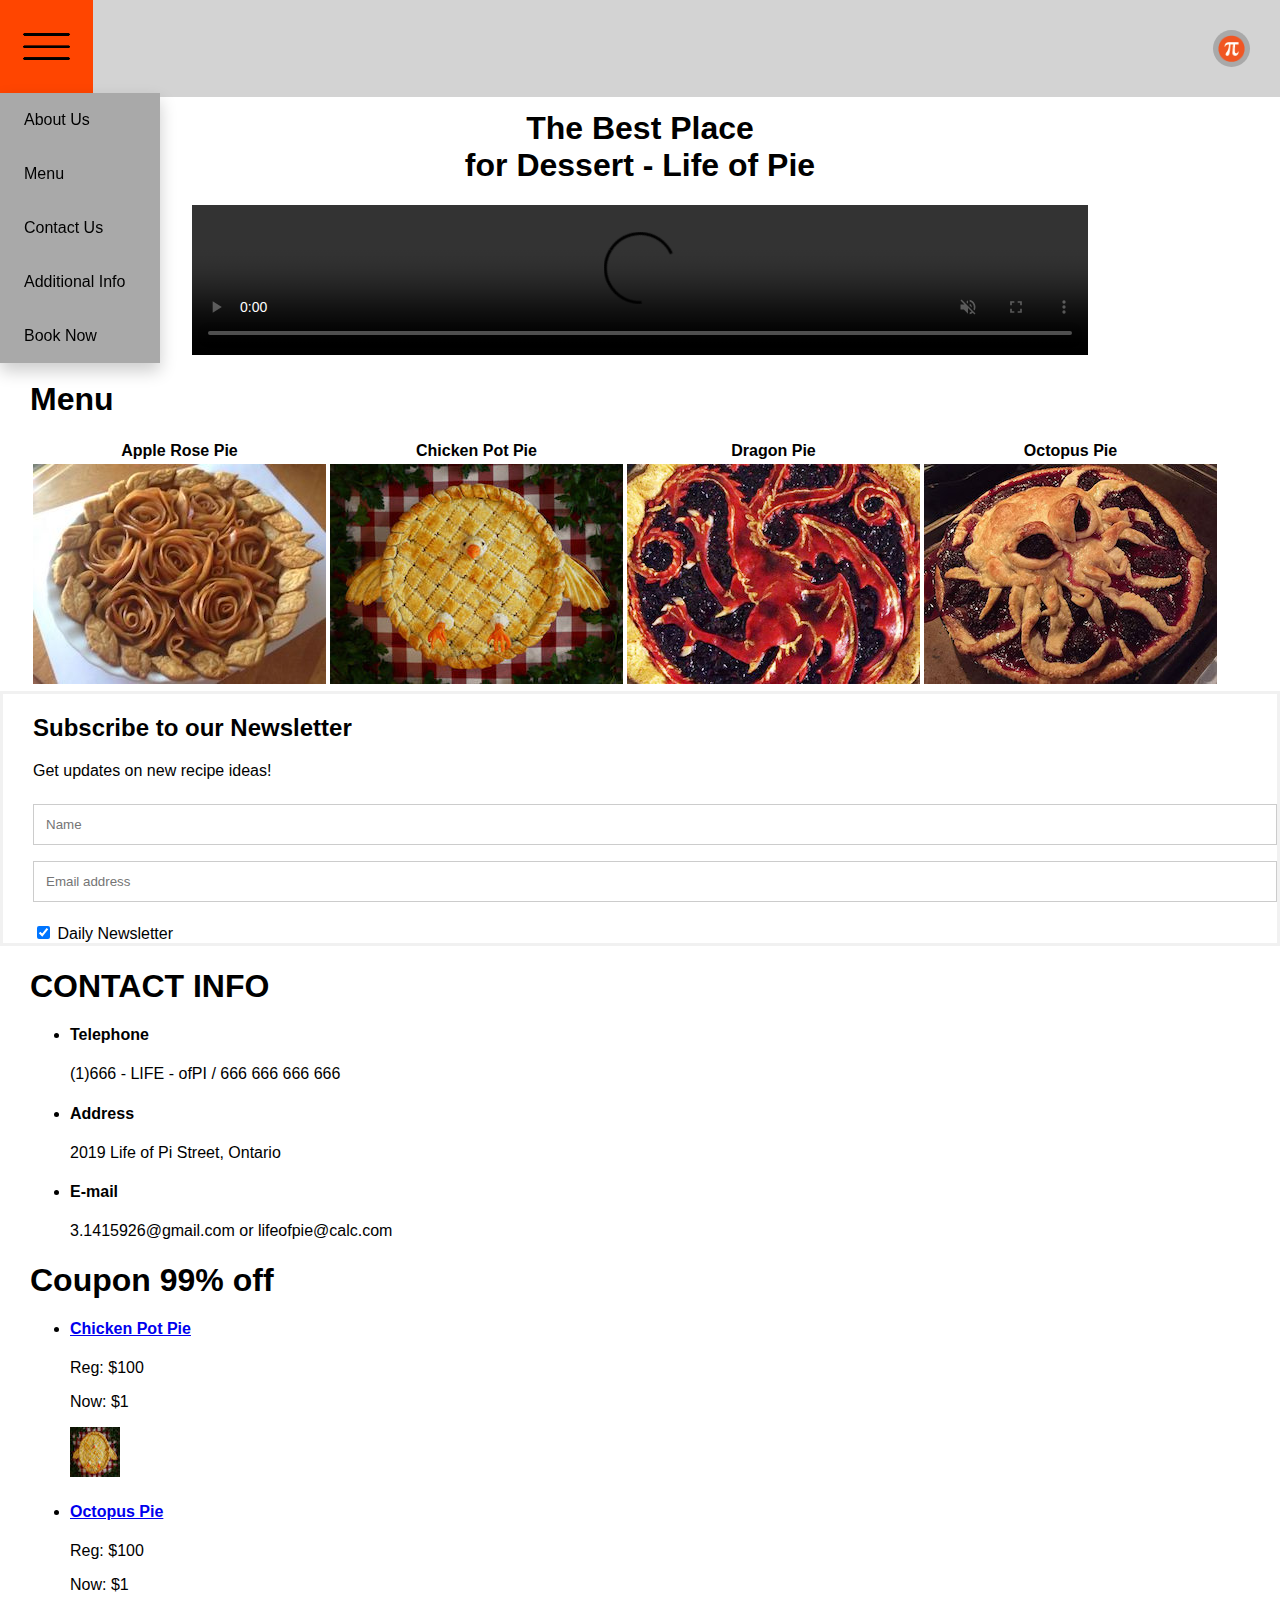
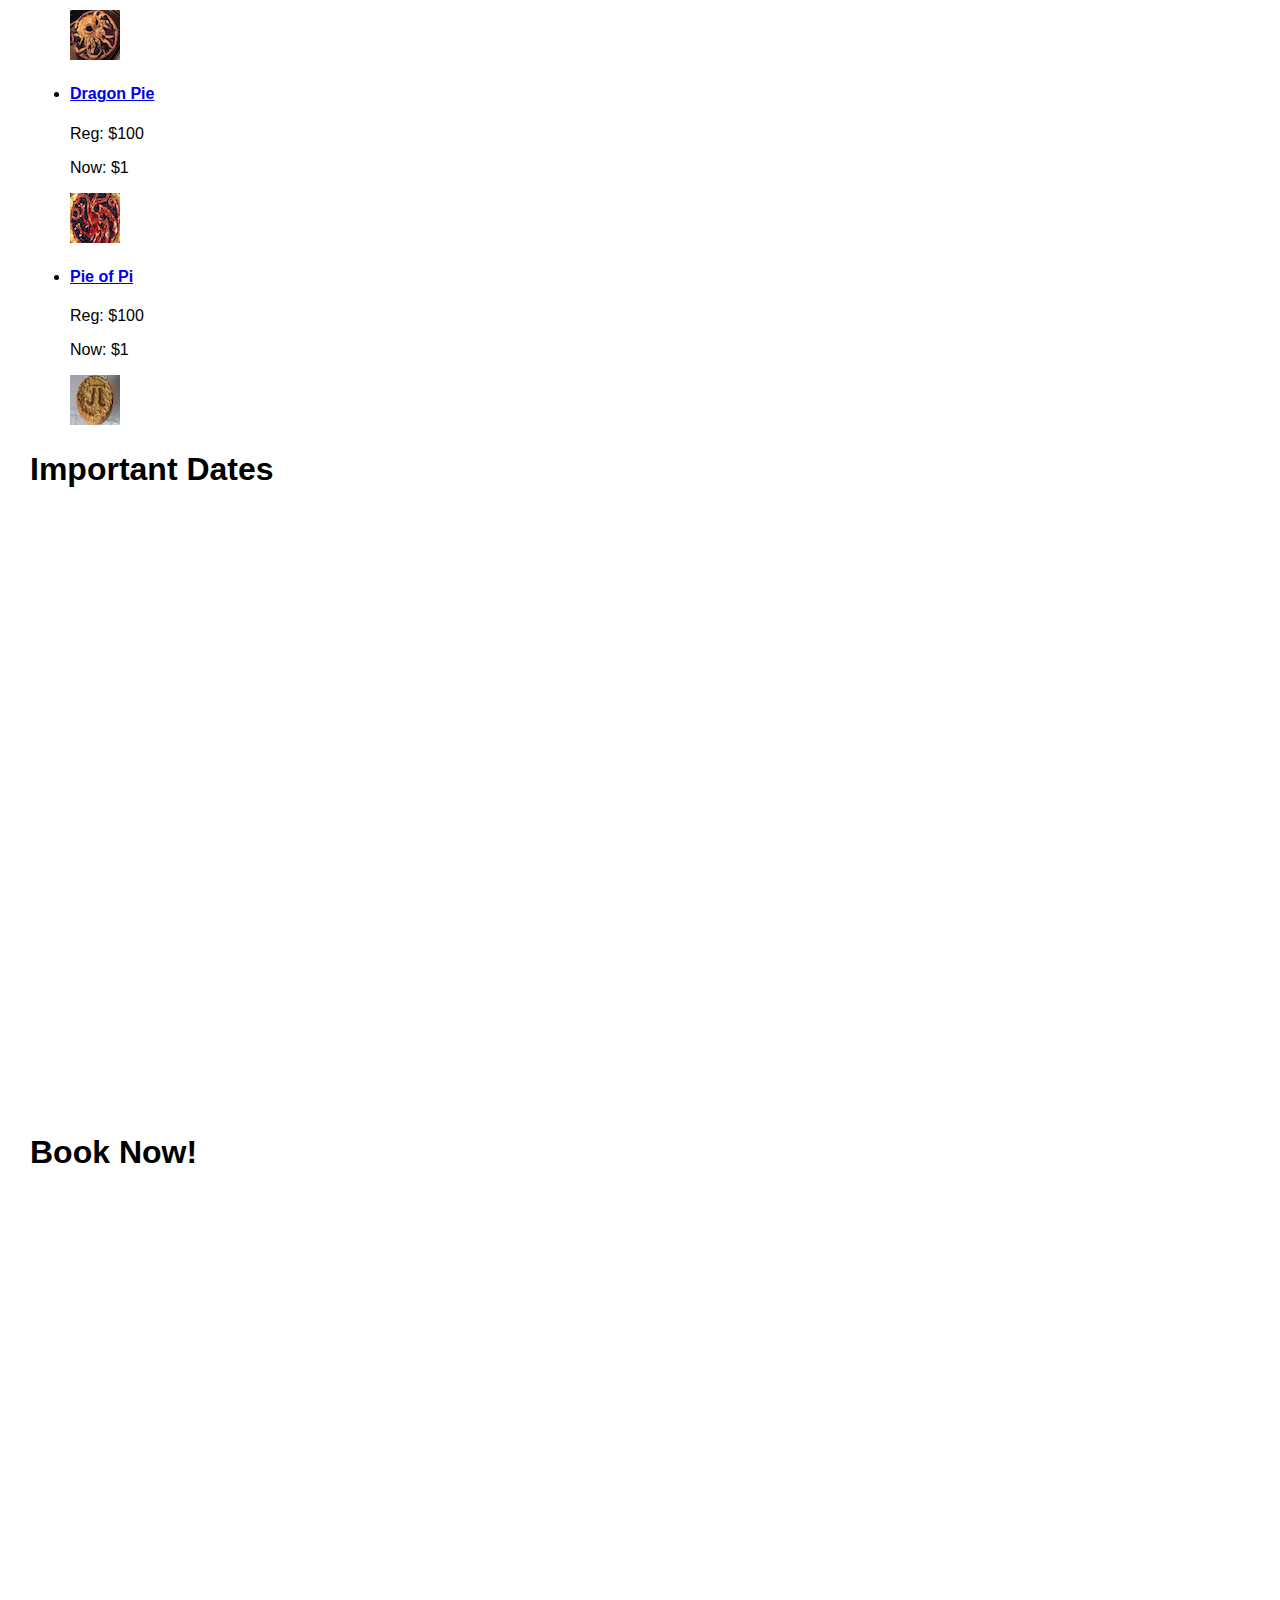
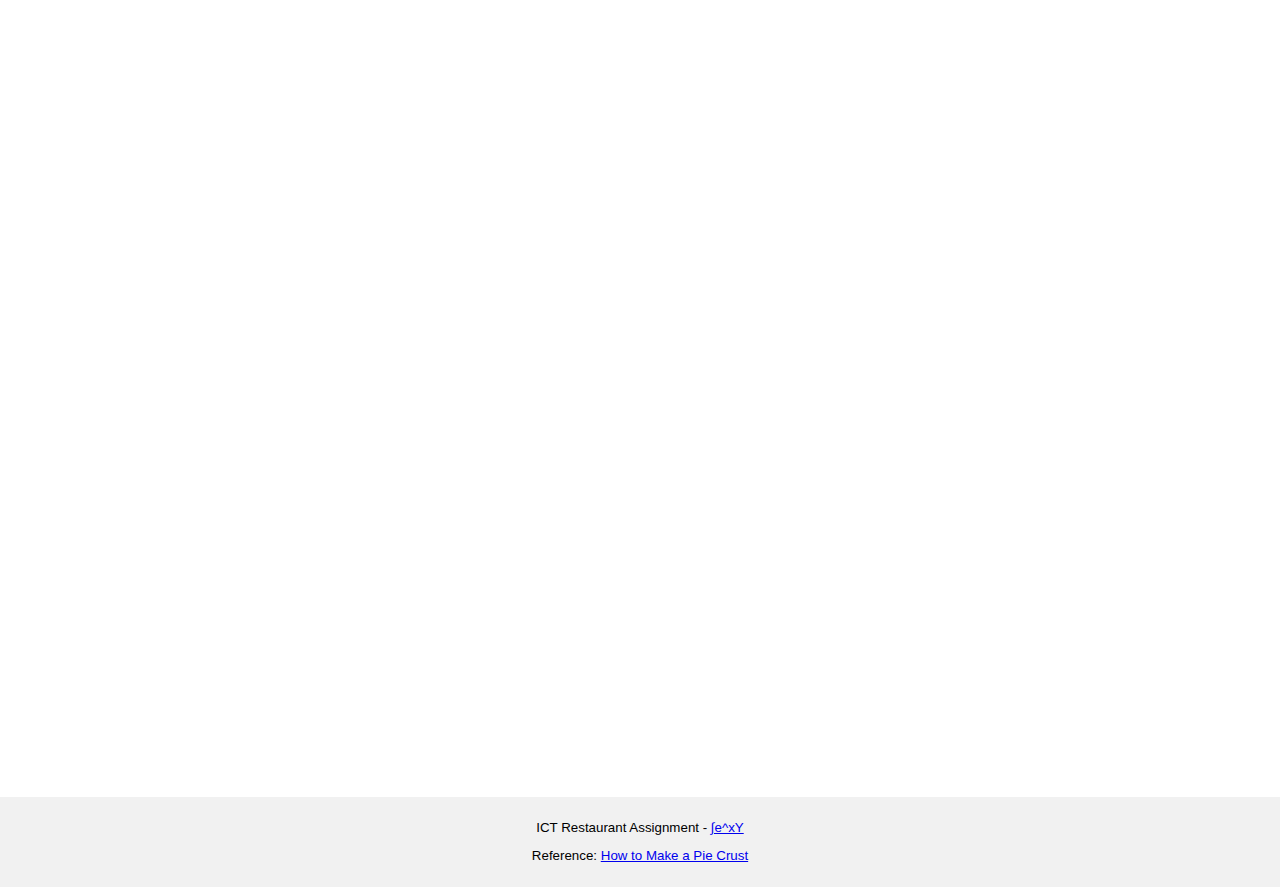
==== new_restaurant/index.html @ f57afacd "Add files via upload" ====
<!DOCTYPE html>
<html class="no-js">
	<head>
		<meta charset="utf-8">
        <meta name="author" content="StevenY">
        <meta name="description content="restaurant">
		<meta http-equiv="X-UA-Compatible" content="IE=edge">
		<meta name="viewport" content="width=device-width, initial-scale=1">
        <title>Life of Pie</title>
		<!-- CSS -->
		<!--<link rel="stylesheet" href="css/owl.carousel.css">-->
        <!--&lt;!&ndash; bootstrap.min css &ndash;&gt;-->
		<!--<link rel="stylesheet" href="css/bootstrap.min.css">-->
        <!--&lt;!&ndash; Font-awesome.min css &ndash;&gt;-->
		<!--<link rel="stylesheet" href="css/font-awesome.min.css">-->
        <!--&lt;!&ndash; Main Stylesheet &ndash;&gt;-->
        <!--<link rel="stylesheet" href="css/animate.min.css">-->

		<!--<link rel="stylesheet" href="css/main.css">-->
        <!--&lt;!&ndash; Responsive Stylesheet &ndash;&gt;-->
		<!--<link rel="stylesheet" href="css/responsive.css">-->
        <!--new css-->
        <link rel="stylesheet" href="new.css">
	</head>

    <script>
        window.onscroll = function() {myFunction()};

        var navbar = document.getElementById("navbar");
        var sticky = navbar.offsetTop;

        function myFunction() {
            if (window.pageYOffset >= sticky) {
                navbar.classList.add("sticky")
            } else {
                navbar.classList.remove("sticky");
            }
        }
    </script>

    <body>
<!--header-->
<section id="header">
    <div class="header">
    <!--dropdown menu starts here-->

    <div class="dropdown">
        <button class="dropbtn">
            <img class="dd" src="images/dropdown.png" alt="dropdown">
        </button>
        <div class="dropdown-content">
            <a href="#about-us">About Us</a>
            <a href="#div2">Menu</a>
            <a href="#contact-us">Contact Us</a>
            <a href="#footer">Additional Info</a>
            <a href="#"
            <a href="#bookingApi">Book Now</a>
        </div>
    </div>
    <!--dropdown menu ends here-->

        <!--<h1 class="h1">-->
            <!--Life of Pie-->
        <!--</h1>-->

    <!--logo starts here-->
    <div class="logo" id="navbar">
        <a href="#">
            <img class="pic1" src="images/logo.png" alt="pi" title="pi">
        </a>
    </div>
    </div>
</section>
<!--header ends-->
    <!--
    about-us start
    ============================== -->
    <section id="about-us">
        <div class="about-us" id="div1">
                        <h1 class="h1"> The <span class="span1">Best</span> Place</br> for Dessert - <span>Life of Pie</span>
                        </h1>
            <video class="video" autoplay="autoplay" controls="controls" muted="muted">
                <source src="images/pieVideo.mp4" type="video/mp4">
            </video>
        </div><!-- .containe close -->
    </section><!-- #call-to-action close -->

    <!--menu-->

    <section id="menu">
        <div class="container" id="div2">
            <h1>Menu</h1>
            <table>
                <tr>
                    <th>Apple Rose Pie</th>
                    <th>Chicken Pot Pie</th>
                    <th>Dragon Pie</th>
                    <th>Octopus Pie</th>
                </tr>
                <tr>
                    <td>
                        <img src="images/blog/appleRosePie.jpg">
                    </td>
                    <td>
                        <img src="images/blog/chickenPotPie.jpg">
                    </td>
                    <td>
                        <img src="images/blog/dragonpie.jpg">
                    </td>
                    <td>
                        <img src="images/blog/octopusPie.jpg">
                    </td>
                </tr>
            </table>
        </div><!-- .containe close -->
    </section><!-- #blog close -->


    <!--
    CONTACT US  start
    ============================= -->
    <section id="contact-us">
        <form action="/action_page.php">
            <div class="container">
                <h2>Subscribe to our Newsletter</h2>
                <p>Get updates on new recipe ideas!</p>
            </div>

            <div class="container" style="background-color:white">
                <input type="text" placeholder="Name" name="name" required>
                <input type="text" placeholder="Email address" name="mail" required>
                <label>
                    <input type="checkbox" checked="checked" name="subscribe"> Daily Newsletter
                </label>
            </div><!-- .container close -->
    </section><!-- #contact-us close -->
    <!--
    footer  start
    ============================= -->
    <section id="footer">
        <div class="container">
                <div>
                        <h1>CONTACT <span>INFO</span></h1>
                        <div class="info">
                            <ul>
                                <li>
                                  <h4><i class="fa fa-phone"></i>Telephone</h4>
                                  <p>(1)666 - LIFE - ofPI / 666 666 666 666</p>
                                    
                                </li>
                                <li>
                                  <h4><i class="fa fa-map-marker"></i>Address</h4>
                                  <p>2019 Life of Pi Street, Ontario</p>
                                </li>
                                <li>
                                  <h4><i class="fa fa-envelope"></i>E-mail</h4>
                                  <p>3.1415926@gmail.com or lifeofpie@calc.com</p>
                                  
                                </li>
                            </ul>
                        </div>
                </div>

                <!-- .col-md-4 close -->
                    <div>
                        <h1>Coupon <span>99% off</span></h1>
                        <div class="blog">
                            <ul>
                                <li>
                                    <h4><a href="#!">Chicken Pot Pie</a></h4>
                                    <p>Reg: $100</p>
                                    <p>Now: $1</p>
                                    <p>
                                        <img src="images/smallchickenPotPie.jpg" title="chicken pot pie">
                                    </p>
                                </li>
                                <li>
                                    <h4><a href="#!">Octopus Pie</a></h4>
                                    <p>Reg: $100</p>
                                    <p>Now: $1</p>
                                    <p>
                                        <img src="images/smalloctopusPie.jpg" title="octopus pie">
                                    </p>
                                </li>
                                <li>
                                    <h4><a href="#!">Dragon Pie</a></h4>
                                    <p>Reg: $100</p>
                                    <p>Now: $1</p>
                                    <p>
                                        <img src="images/smalldragonpie.jpg" title="dragon pie">
                                    </p>
                                </li>
                                <li>
                                    <h4><a href="#!">Pie of Pi</a></h4>
                                    <p>Reg: $100</p>
                                    <p>Now: $1</p>
                                    <p>
                                        <img src="images/smallPi_Pie.jpg" title="pie of pi">
                                    </p>
                                </li>
                            </ul>
                        </div>
                    </div>
                    <div>
                    </div>
        </div><!-- .container close -->
    </section><!-- #footer close -->

<!--<iframe src="https://www.sagenda.net/Frontend/5c788a7eddf1fa6e841b95ee" width="1050" height="1200" frameborder="0" allowtransparency="true" sandbox="allow-popups allow-popups-to-escape-sandbox allow-same-origin allow-top-navigation allow-scripts allow-forms"></iframe>-->

<!--calender and booking system starts here-->
<section id="calendar">
    <div class="container">
        <h1>Important Dates</h1>
        <iframe src="https://calendar.google.com/calendar/embed?height=600&amp;wkst=1&amp;bgcolor=%23ff6666&amp;src=5em2o2im87c1gg3qpub3rdeqrk%40group.calendar.google.com&amp;color=%2342104A&amp;ctz=America%2FVancouver" style="border-width:0" width="600" height="600" frameborder="0"></iframe>
    </div>
</section>

<section id="bookingApi">
    <div class="container">
        <h1>Book Now!</h1>
        <iframe src="https://www.sagenda.net/Frontend/5c788a7eddf1fa6e841b95ee" width="1050" height="1200" frameborder="0" allowtransparency="true" sandbox="allow-popups allow-popups-to-escape-sandbox allow-same-origin allow-top-navigation allow-scripts allow-forms"></iframe>
    </div>
</section>
<!--end of api-->

    <!--
    footer-bottom  start
    ============================= -->
    <footer id="footer-bottom">
        <div class="footer">
            <p>ICT Restaurant Assignment - <a href="https://averitasr0679.github.io">∫e^xY</a></p>
            <p>Reference: <a href="https://www.youtube.com/watch?v=2QeKExMgyHQ">How to Make a Pie Crust</a></p>
        </div>
    </footer>
	</body>
</html>
---- new_restaurant/css/main.css ----
/* var text-decoration */
@font-face {
  font-family: myfont;
  src: url(../fonts/ufonts.com_tw-cen-mt.ttf);
}
/*--
    Common Css
--*/
body {
  font-family: myfont;
  font-size: 14px;
  font-weight: 400;
}
h1,
h2,
h3,
h4,
h5,
h6 {
  margin: 0px;
  font-family: myfont;
}
h1 {
  font-size: 36px;
}
h2 {
  font-size: 24px;
  font-weight: 500;
}
h3 {
  font-size: 20px;
  font-weight: 600;
}
p {
  font-size: 14px;
  font-weight: 400;
  line-height: 20px;
  margin: 0px;
  font-family: myfont;
}
ul {
  padding: 0;
  margin: 0;
  list-style: none;
}
a,
a:active,
a:focus,
a:active {
  text-decoration: none !important;
  font-size: 15px;
}
/*============== Mixins style start ================*/
.overlay-effect {
  content: "";
  position: absolute;
  left: 0;
  right: 0;
  bottom: 0;
  top: 0;
  width: 100%;
  height: 100%;
  background: url("../images/overlay-pattern.png") #000000;
  opacity: 0.3;
}
/*--
    custom heading Start
--*/
.heading {
  text-align: center;
  font-weight: 500;
  color: #2E2E2E;
  padding: 40px 0px;
  position: relative;
}
.heading span {
  font-size: 45px;
  color: #ff530a;
  font-weight: 600;
}
.heading:before {
  content: "";
  position: absolute;
  left: 50%;
  bottom: 0;
  width: 140px;
  height: 1px;
  background: #C8C1B3;
  margin-left: -70px;
}
/*--
    custom heading Start
--*/
.title {
  color: #2E2E2E;
  text-transform: uppercase;
  padding: 30px 0px;
}
.title span {
  color: #FF5333;
}
.before-border {
  content: "";
  position: absolute;
  left: 50%;
  bottom: 0;
  width: 140px;
  height: 1px;
  background: #C8C1B3;
  margin-left: -70px;
}
/*--
    transition custom style
--*/
.transition {
  -webkit-transition: .3s all;
  -o-transition: .3s all;
  transition: .3s all;
}
/*============== Mixins style close ================*/
/*--
    header-img start Start
--*/
#hero-area {
  position: relative;
}
#hero-area:before {
  content: "";
  position: absolute;
  left: 0;
  right: 0;
  bottom: 0;
  top: 0;
  width: 100%;
  height: 100%;
  background: url("../images/overlay-pattern.png") #000000;
  opacity: 0.3;
}
/*--
    nav Start
--*/
nav {
  z-index: 99999;
  width: 100%;
}
nav .block {
  margin-top: -85px;
  background: #fff;
  padding: 25px 40px;
  background: rgba(255, 255, 255, 0.89);
}
nav .block .navbar-default {
  border: none;
  border-radius: 0px;
  margin-bottom: 0;
  background: none;
}
nav .block .navbar-default .navbar-brand {
  padding-left: 0px;
}
nav .block .navbar-default .navbar-nav {
  padding-top: 10px;
}
nav .block .navbar-default .navbar-nav > li > a {
  color: #2E2E2E;
  padding: 10px 0px;
  margin: 0px 15px;
  font-size: 15px;
  text-transform: uppercase;
}
nav .block .navbar-default .navbar-nav > li > a:before {
  background-color: transparent;
  content: "";
  position: absolute;
  left: 0;
  bottom: 0;
  display: block;
  height: 2px;
  -webkit-transition: .3s all;
  -o-transition: .3s all;
  transition: .3s all;
  width: 0;
}
nav .block .navbar-default .navbar-nav > li > a:hover:before {
  background-color: #e94c3d;
  content: "";
  width: 100%;
}
nav .block .navbar-default .navbar-nav > li.current > a {
  color: #2E2E2E;
  padding: 10px 0px;
  margin: 0px 15px;
}
nav .block .navbar-default .navbar-nav > li.current > a:before {
  background-color: transparent;
  content: "";
  position: absolute;
  left: 0;
  bottom: 0;
  display: block;
  height: 2px;
  -webkit-transition: .3s all;
  -o-transition: .3s all;
  transition: .3s all;
  width: 100%;
  background-color: #e94c3d;
}
nav .block .navbar-default .navbar-nav > .active > a,
nav .block .navbar-default .navbar-nav > .active > a:focus,
nav .block .navbar-default .navbar-nav > .active > a:hover {
  background: none;
}
nav .block .navbar-default .navbar-nav > .active > a:before,
nav .block .navbar-default .navbar-nav > .active > a:focus:before,
nav .block .navbar-default .navbar-nav > .active > a:hover:before {
  content: "";
  position: absolute;
  bottom: 0px;
  width: 100%;
  height: 2px;
  background: #FF5333;
}
/*--
    slider Start
--*/
#slider {
  padding: 50px 0px;
}
#slider .block {
  padding: 0px 40px;
}
#slider .block .title {
  padding: 0px ;
}
#slider .block .owl-carousel {
  padding-top: 30px;
  position: relative;
  text-align: center;
}
#slider .block .owl-carousel img {
  padding-right: 30px;
  border-radius: 2px;
  padding-bottom: 50px;
}
#slider .block .owl-carousel .owl-pagination .active {
  background: #FF5333;
}
#slider .block .owl-carousel .owl-pagination div {
  background: #DADADA;
  border-radius: 100%;
  display: inline-block;
  height: 10px;
  margin-right: 5px;
  width: 10px;
}
#slider .block .owl-carousel .owl-buttons {
  position: absolute;
  right: 0;
  top: -40px;
  font-size: 40px;
  color: #AA9D84;
}
/*--
    about-us Start
--*/
#about-us {
  padding: 100px 0px;
  background: #F6F6F6;
}
#about-us .block {
  text-align: center;
}
#about-us .block p {
  color: #959595;
  font-size: 16px;
  line-height: 26px;
  padding: 40px 0px;
}
/*--
    blog Start
--*/
#menu {
  padding-top: 75px;
  padding-bottom: 100px;
  background: url("../images/blog/blog-bg.jpg");
  background-repeat: no-repeat;
  background-size: cover;
  background-attachment: fixed;
  position: relative;
}
#menu:before {
  content: "";
  position: absolute;
  left: 0;
  right: 0;
  bottom: 0;
  top: 0;
  width: 100%;
  height: 100%;
  background: url("../images/overlay-pattern.png") #000000;
  opacity: 0.3;
}
#menu .block .heading {
  color: #fff;
}
#menu .block ul {
  padding-top: 40px;
}
#menu .block ul li {
  overflow: hidden;
  width: 50%;
  float: left;
  background: #fff;
  text-align: center;
  color: #959595;
  transform: 1s;
}
#menu .block ul li:hover img {
  transform: scale(1.2) rotate(10deg);
}
#menu .block ul li h3 {
  color: #323232;
  padding: 0px 40px 20px;
  line-height: 26px;
  position: relative;
}
#menu .block ul li h3:before {
  content: "";
  position: absolute;
  left: 50%;
  bottom: 0;
  width: 90px;
  height: 1px;
  background: #CBC4B5;
  margin-left: -45px;
}
#menu .block ul li p {
  padding-top: 25px;
}
#menu .block ul li .blog-img {
  float: left;
  width: 50%;
  height: 100%;
  background: red;
  overflow: hidden;
}
#menu .block ul li .blog-img img {
  -webkit-transition: all 0.8s ease-out;
  -o-transition: all 0.8s ease-out;
  transition: all 0.8s ease-out;
}
#menu .block ul li .blog-img-2 {
  width: 50%;
  float: right;
  overflow: hidden;
}
#menu .block ul li .blog-img-2 img {
  -webkit-transition: all 0.8s ease-out;
  -o-transition: all 0.8s ease-out;
  transition: all 0.8s ease-out;
  width: 100%;
}
#menu .block ul li .content-right {
  padding: 40px 35px 23px;
  font-size: 16px;
  line-height: 26px;
  float: right;
  width: 50%;
  height: 100%;
  position: relative;
}
#menu .block ul li .content-right:after {
  content: "";
  position: absolute;
  left: 0;
  bottom: 0;
  right: 0;
  top: 50%;
  width: 30px;
  height: 30px;
  margin-top: -15px;
  background: #fff;
  transform: rotate(45deg);
  margin-left: -15px;
}
#menu .block ul li .content-left {
  padding: 40px 35px 23px;
  width: 50%;
  height: 100%;
  float: left;
  position: relative;
  z-index: 999;
}
#menu .block ul li .content-left:after {
  content: "";
  position: absolute;
  right: -15px;
  top: 50%;
  width: 30px;
  height: 30px;
  margin-top: 0px;
  background: #fff;
  transform: rotate(45deg);
}
#menu .block .btn-more-info {
  float: right;
  padding: 28px 102.5px;
  border-radius: 0px;
  background: #ff530a;
  color: #fff;
  border: 1px solid transparent ;
  text-transform: uppercase;
  font-weight: 500;
  font-size: 16px;
  -webkit-transition: .3s all;
  -o-transition: .3s all;
  transition: .3s all;
}
#menu .block .btn-more-info:hover {
  background: transparent;
  color: #ff530a;
  border: 1px solid #ff530a;
}
/*--
    price Start
--*/
#price {
  padding: 70px 0px;
}
#price .block > p {
  color: #9D9D9D;
  font-size: 16px;
  line-height: 26px;
  padding: 40px 133px 0;
  text-align: center;
}
#price .block .pricing-list {
  padding-top: 85px;
}
#price .block .pricing-list ul {
  padding: 0 0 30px;
  margin: 0;
}
#price .block .pricing-list ul li {
  padding: 21px 0px;
}
#price .block .pricing-list ul li .item .item-title {
  position: relative;
}
#price .block .pricing-list ul li .item .item-title h2 {
  display: inline-block;
  position: relative;
  z-index: 99;
  background: #fff;
}
#price .block .pricing-list ul li .item .item-title .border-bottom {
  position: absolute;
  top: 0;
  width: 100%;
  height: 1px;
  border: 1px dotted #C9C9C9;
  margin-top: 20px;
}
#price .block .pricing-list ul li .item .item-title span {
  float: right;
  color: #938463;
}
#price .block .pricing-list ul li .item p {
  padding: 12px 0 0px;
  color: #949494;
}
#price .block .pricing-list .btn {
  padding: 28px 105px;
  border-radius: 0px;
  background: none;
  color: #FF4F02;
  border: 1px solid #FF4F02;
  font-size: 15px;
  text-transform: uppercase;
  font-weight: 600;
  -webkit-transition: .3s all;
  -o-transition: .3s all;
  transition: .3s all;
}
#price .block .pricing-list .btn:hover {
  background: #ff530a;
  color: #fff;
}
/*--
    subscribe Start
--*/
#subscribe {
  padding: 100px 0px;
  text-align: center;
  background: url("../images/subscribe-bg.jpg");
  background-repeat: no-repeat;
  background-attachment: fixed;
  background-size: cover;
  position: relative;
}
#subscribe:before {
  content: "";
  position: absolute;
  left: 0;
  right: 0;
  bottom: 0;
  top: 0;
  width: 100%;
  height: 100%;
  background: url("../images/overlay-pattern.png") #000000;
  opacity: 0.3;
}
#subscribe .block h1.heading {
  color: #fff;
}
#subscribe .block p {
  padding: 25px 0px;
  color: #fff;
  font-size: 18px;
}
#subscribe .block form .form-control {
  width: 450px;
  background: #fff;
  opacity: 0.9;
  border: none;
  height: 65px;
  border-radius: 0px;
  font-size: 15px;
}
#subscribe .block form .input-group-addon {
  padding: 0px;
  border: none;
  background: none;
}
#subscribe .block form .input-group-addon button {
  width: 212px;
  height: 65px;
  border: none;
  border-radius: 0px;
  background: #7EC3BB;
  color: #fff;
  font-weight: 600;
  font-size: 16px;
  letter-spacing: 2px;
  text-transform: uppercase;
  -webkit-transition: .3s all;
  -o-transition: .3s all;
  transition: .3s all;
}
#subscribe .block form .input-group-addon button:hover {
  background: #69a8a1;
}
/*--
    contact-us Start
--*/
#contact-us {
  padding: 70px 0px;
}
#contact-us .block .title {
  padding: 20px 0;
}
#contact-us .block form {
  padding-bottom: 20px;
}
#contact-us .block form input {
  height: 48px;
  border-radius: 0px;
  box-shadow: none;
  -webkit-transition: .3s all;
  -o-transition: .3s all;
  transition: .3s all;
}
#contact-us .block form input:focus {
  border: 1px solid #7EC3BB;
}
#contact-us .block form textarea {
  height: 140px;
  border-radius: 0px;
  box-shadow: none;
  -webkit-transition: .3s all;
  -o-transition: .3s all;
  transition: .3s all;
}
#contact-us .block form textarea:focus {
  border: 1px solid #7EC3BB;
}
#contact-us .block a {
  background: #FF4F02;
  float: right;
  color: #fff;
  font-weight: 600;
  text-transform: uppercase;
  border-radius: 0px;
  border: 0px;
  width: 512px;
  height: 50px;
  padding-top: 15px;
  -webkit-transition: .3s all;
  -o-transition: .3s all;
  transition: .3s all;
}
/*--
    footer Start
--*/
#footer {
  padding: 70px 0px;
}
#footer .block h3 {
  color: #2E2E2E;
  padding-bottom: 25px;
}
#footer .block h3 span {
  color: #FF4F02;
}
#footer .block .blog ul,
#footer .block .info ul,
#footer .block .gallary ul {
  padding-top: 20px;
}
#footer .block .blog ul li,
#footer .block .info ul li,
#footer .block .gallary ul li {
  margin-bottom: 25px;
  display: inline-block;
  margin-right: 20px;
}
#footer .block .blog ul li h4,
#footer .block .info ul li h4,
#footer .block .gallary ul li h4 {
  padding-bottom: 10px;
  display: block;
  color: #FF4F02;
}
#footer .block .blog ul li h4 i,
#footer .block .info ul li h4 i,
#footer .block .gallary ul li h4 i {
  color: #555;
  margin-right: 30px;
  font-size: 20px;
}
#footer .block .blog ul li h4 a,
#footer .block .info ul li h4 a,
#footer .block .gallary ul li h4 a {
  color: #FF4F02;
  font-size: 20px;
  font-weight: 600;
}
#footer .block .blog ul li p,
#footer .block .info ul li p,
#footer .block .gallary ul li p {
  color: #474747;
  font-size: 14px;
}
#footer .block .social-media-link h3 {
  font-size: 20px;
  padding-bottom: 15px;
  padding-top: 30px;
}
#footer .block .social-media-link h3 span {
  color: #FF4F02;
}
#footer .block .social-media-link ul li {
  display: inline-block;
  margin-right: 20px;
}
#footer .block .social-media-link ul li a {
  display: block;
  width: 40px;
  height: 40px;
  text-align: center;
  font-size: 20px;
  padding-top: 8px;
  border-radius: 100%;
  background: #B0B0B0;
  color: #FFFFFF;
  -webkit-transition: .3s all;
  -o-transition: .3s all;
  transition: .3s all;
}
#footer .block .social-media-link ul li a:hover {
  background: #FF4F02;
  color: #fff;
}
/*--
    footer-bottom Start
--*/
#footer-bottom {
  background: #E9E9E9;
  padding: 20px 0px;
}
#footer-bottom p {
  text-align: center;
  padding-top: 12px;
  color: #454545;
  font-size: 12px;
  font-weight: 600;
  letter-spacing: 2px;
}
#footer-bottom p a {
  color: #FF4F02;
}
---- new_restaurant/css/responsive.css ----
/*		Tablet Layout: 768px.
		Gutters: 24px.
		Outer margins: 28px.
		Inherits styles from: Default Layout.
-----------------------------------------------------------------
cols    1     2      3      4      5      6      7      8
px      68    160    252    344    436    528    620    712    */
@media only screen and (min-width: 768px) and (max-width: 991px) {
  /*--
    custom heading Start
--*/
  .title {
    text-align: left;
  }
  /*--
    nav Start
--*/
  nav .block {
    padding-left: 0px;
    padding-right: 0px;
    padding-top: 20px;
  }
  nav .block .navbar-brand img {
    padding-left: 25px;
  }
  /*--
    slider Start
--*/
  #slider .block h3 {
    text-align: left;
  }
  #slider .block .owl-carousel img {
    padding-right: 0px;
    width: 95%;
  }
  /*--
    blog Start
--*/
  #menu .block {
    text-align: center;
  }
  #menu .block ul {
    padding-bottom: 40px;
  }
  #menu .block ul li {
    width: 100%;
  }
  #menu .block ul li h3 {
    padding: 0px 0px 30px;
  }
  #menu .block ul li .blog-img {
    width: 50%;
  }
  #menu .block ul li .blog-img img {
    width: 100%;
  }
  #menu .block ul li .blog-img-2 {
    width: 50%;
  }
  #menu .block ul li .blog-img-2 img {
    width: 100%;
  }
  #menu .block ul li .content-left {
    padding: 40px 20px 0;
  }
  #menu .block ul li .content-right {
    padding: 40px 20px 0;
  }
  #menu .block .btn-more-info {
    float: none;
    margin-top: 30px;
  }
  #menu .block .btn-more-info:hover {
    border-radius: 10px;
  }
  /*--
    price Start
--*/
  #price .block p {
    padding: 30px 0 0;
  }
  #price .block .pricing-list {
    text-align: left;
  }
  /*--
    contact-us Start
--*/
  #contact-us {
    padding: 60px 0 0;
  }
  #contact-us .block {
    text-align: center;
  }
  #contact-us .block .title {
    text-align: left;
  }
  #contact-us .block a {
    padding: 15px 80px;
    float: inherit;
  }
  /*--
    footer Start
--*/
  #footer .block {
    padding-bottom: 20px;
  }
  #footer .block h3 {
    padding-bottom: 10px;
  }
  /*--
    footer-bottom Start
--*/
  #footer-bottom .block .navbar-nav {
    float: inherit;
    width: 70%;
    margin: 0 auto;
  }
  #footer-bottom .block p {
    text-align: center;
    padding-top: 0px;
  }
}
/*		Mobile Layout: 320px.
		Gutters: 24px.
		Outer margins: 34px.
		Inherits styles from: Default Layout.
---------------------------------------------
cols    1     2      3
px      68    160    252    */
@media only screen and (max-width: 767px) {
  /*--
    custom heading Start
--*/
  .heading {
    text-align: center;
    font-size: 22px;
  }
  .heading span {
    font-size: 28px;
  }
  /*--
    custom heading Start
--*/
  .title {
    text-align: left;
  }
  /*--
    nav Start
--*/
  nav {
    position: relative;
  }
  nav .block {
    padding: 0px;
    margin-bottom: 0px;
    background: -webkit-linear-gradient(right, rgba(255, 255, 255, 0.6), #ffffff);
    background: -o-linear-gradient(right, rgba(255, 255, 255, 0.6), #ffffff);
    background: -moz-linear-gradient(right, rgba(255, 255, 255, 0.6), #ffffff);
    background: linear-gradient(right, rgba(255, 255, 255, 0.6), #ffffff);
  }
  nav .block .navbar-brand img {
    padding-left: 10px;
  }
  nav .block .navbar-default {
    margin-top: 10px;
    padding: 3px 0;
  }
  nav .block .navbar-default .navbar-header {
    padding-bottom: 15px;
    margin-top: 0px;
  }
  nav .block .navbar-default .navbar-header .navbar-toggle {
    margin-top: 15px;
    border: none;
  }
  nav .block .navbar-default .navbar-header .navbar-toggle .icon-bar {
    background: #e94c3d;
  }
  nav .block .navbar-default .navbar-header .navbar-toggle:focus {
    background: none;
  }
  nav .block .navbar-default .navbar-header .navbar-toggle:active {
    background: none;
  }
  nav .block .navbar-default .navbar-header .navbar-toggle:hover {
    background: none;
  }
  /*--
    slider Start
--*/
  #slider .block {
    padding-left: 0px;
    padding-right: 0px;
  }
  #slider .block .owl-carousel {
    padding-top: 30px;
    position: relative;
  }
  #slider .block .owl-carousel div img {
    width: 100%;
    height: 220px;
    border-radius: 5px;
    padding-right: 0px;
  }
  /*--
    about-us Start
--*/
  #about-us {
    padding: 70px 0;
  }
  #about-us .block p {
    padding: 40px 0px 0px;
  }
  /*--
    custom title Start
--*/
  #title h2 {
    font-size: 20px;
  }
  #title h2 span {
    font-size: 25px;
  }
  /*--
    blog Start
--*/
  #menu .block ul {
    padding-bottom: 30px;
  }
  #menu .block ul li {
    float: none;
    width: 100%;
    height: 100%;
  }
  #menu .block ul li .blog-img {
    float: none;
    width: 100%;
  }
  #menu .block ul li .blog-img img {
    width: 100%;
  }
  #menu .block ul li .blog-img-2 {
    float: none;
    width: 100%;
  }
  #menu .block ul li .blog-img-2 img {
    width: 100%;
  }
  #menu .block ul li .content-right {
    float: none;
    width: 100%;
    padding: 20px 35px;
  }
  #menu .block ul li .content-right:after {
    display: none;
  }
  #menu .block ul li .content-left {
    float: none;
    width: 100%;
    padding: 20px 35px;
  }
  #menu .block ul li .content-left:after {
    display: none;
  }
  #menu .block .btn-more-info {
    float: none;
    margin-top: 30px;
    padding: 28px 85px;
  }
  #menu .block .btn-more-info:hover {
    border-radius: 10px;
  }
  /*--
    price Start
--*/
  #price .block p {
    padding: 40px 0px 0px;
  }
  #price .block .pricing-list {
    text-align: left;
  }
  #price .block .pricing-list ul li .item {
    float: none;
  }
  #price .block .pricing-list ul li .item .item-title .border-bottom {
    display: none;
  }
  #price .block .pricing-list ul li .item .item-title span {
    padding-top: 10px;
    display: block;
    float: none;
  }
  #price .block .pricing-list .btn {
    float: inherit;
    padding: 28px 100px;
  }
  /*--
    subscribe Start
--*/
  #subscribe .block h1 {
    font-size: 30px;
  }
  #subscribe .block h1 span {
    font-size: 25px;
  }
  #subscribe .block form .form-group .input-group {
    width: 100%;
  }
  #subscribe .block form .form-group .input-group .form-control {
    width: 100%;
    background: #fff;
    opacity: 0.9;
    border: none;
    height: 65px;
    border-radius: 0px;
    float: inherit;
  }
  #subscribe .block form .form-group .input-group .input-group-addon {
    padding: 0px;
    border: none;
    background: none;
    display: block;
    margin-top: 20px;
  }
  /*--
    contact-us Start
--*/
  #contact-us {
    padding: 60px 0 0;
  }
  #contact-us .block a {
    padding: 20px 80px;
    width: 100%;
    float: inherit;
  }
  /*--
    footer Start
--*/
  #footer .block {
    padding-bottom: 50px;
  }
  #footer .block .info ul li {
    width: 100%;
    margin-right: 0px;
  }
  #footer .block .portfolio img {
    margin-top: 20px;
  }
  #footer .block .portfolio ul li {
    margin-right: 0px;
    display: inline-block;
  }
  /*--
    footer-bottom Start
--*/
  #footer-bottom .block .navbar {
    display: none;
  }
  #footer-bottom .block p {
    text-align: center;
    padding-top: 0px;
  }
}
---- new_restaurant/new.css ----
* {
    box-sizing: border-box;
    font-family: Arial, Helvetica, sans-serif;
}
/*header contains dropdown menu and logo*/
.header{
    position: fixed;
    top: 0;
    background-color: lightgrey;
    width: 100%;
}
/*end of header*/

/*.h1{*/
    /*position: relative;*/
    /*text-align: center;*/
    /*float: top;*/
/*}*/

/*dropdown menu*/
.sticky{
    position: fixed;
    top: 0;
    width: 100%;
}

.dropbtn {
    background-color: white;
    color: white;
    padding: 20px;
    border: none;
}

.dropdown {
    position: relative;
    display: inline-block;
}

.dropdown-content {
    display: none;
    position: absolute;
    background-color: #A9A9A9;
    min-width: 160px;
    box-shadow: 0px 8px 16px 0px rgba(0,0,0,0.2);
    z-index: 1;
}

.dropdown-content a {
    color: black;
    padding: 18px 24px;
    text-decoration: none;
    display: block;
}

.dropdown-content a:hover {background-color: #D3D3D3;}

.dropdown:hover .dropdown-content {display: block;}

.dropdown:hover .dropbtn {background-color: orangered;}

.dd{
    float: left;
    height: 40pt;
    width: 40pt;
}
/*dropdown menu ends*/

/*logo starts here*/
.logo {
    float: right;
    margin: 30px;
    background-color: #A9A9A9;
    border-radius: 30pt;
}
/*logo ends here*/

/*logo pic starts here*/
.pic1{
    float: right;
    height: 20pt;
    width: 20pt;
    margin: 5px;
}
/*logo pic ends here*/

/*body*/
body {
    margin: 0;
    font-family: Arial, Helvetica, sans-serif;
}
/*end of body*/

/* Style the top navigation bar */
.topnav {
    overflow: hidden;
    background-color: #333;
}

/* Style the topnav links */
.topnav a {
    float: left;
    display: block;
    color: #f2f2f2;
    text-align: center;
    padding: 14px 16px;
    text-decoration: none;
}

/* Change color on hover */
.topnav a:hover {
    background-color: #ddd;
    color: black;
}

/* Style the content */
.content {
    background-color: #ddd;
    padding: 10px;
    height: 200px; /* Should be removed. Only for demonstration */
}
/*about us*/
#about-us{
    background-color: white;
    margin-top: 110px;
    text-align: center;
}

.container{
    background-color: white;
    margin-left: 30px;
}

.video{
    width: 70%;
    position: center;
}
/*newsletter*/
form {
    border: 3px solid #f1f1f1;
    font-family: Arial;
}


input[type=text], input[type=submit] {
    width: 100%;
    padding: 12px;
    margin: 8px 0;
    display: inline-block;
    border: 1px solid #ccc;
    box-sizing: border-box;
}

input[type=checkbox] {
    margin-top: 16px;
}

input[type=submit] {
    background-color: #4CAF50;
    color: white;
    border: none;
}

input[type=submit]:hover {
    opacity: 0.8;
}
/*end of newsletter*/

/* Style the footer */
#footer-bottom {
    background-color: #f1f1f1;
    padding: 10px;
    text-align: center;
    font-size: smaller;
}
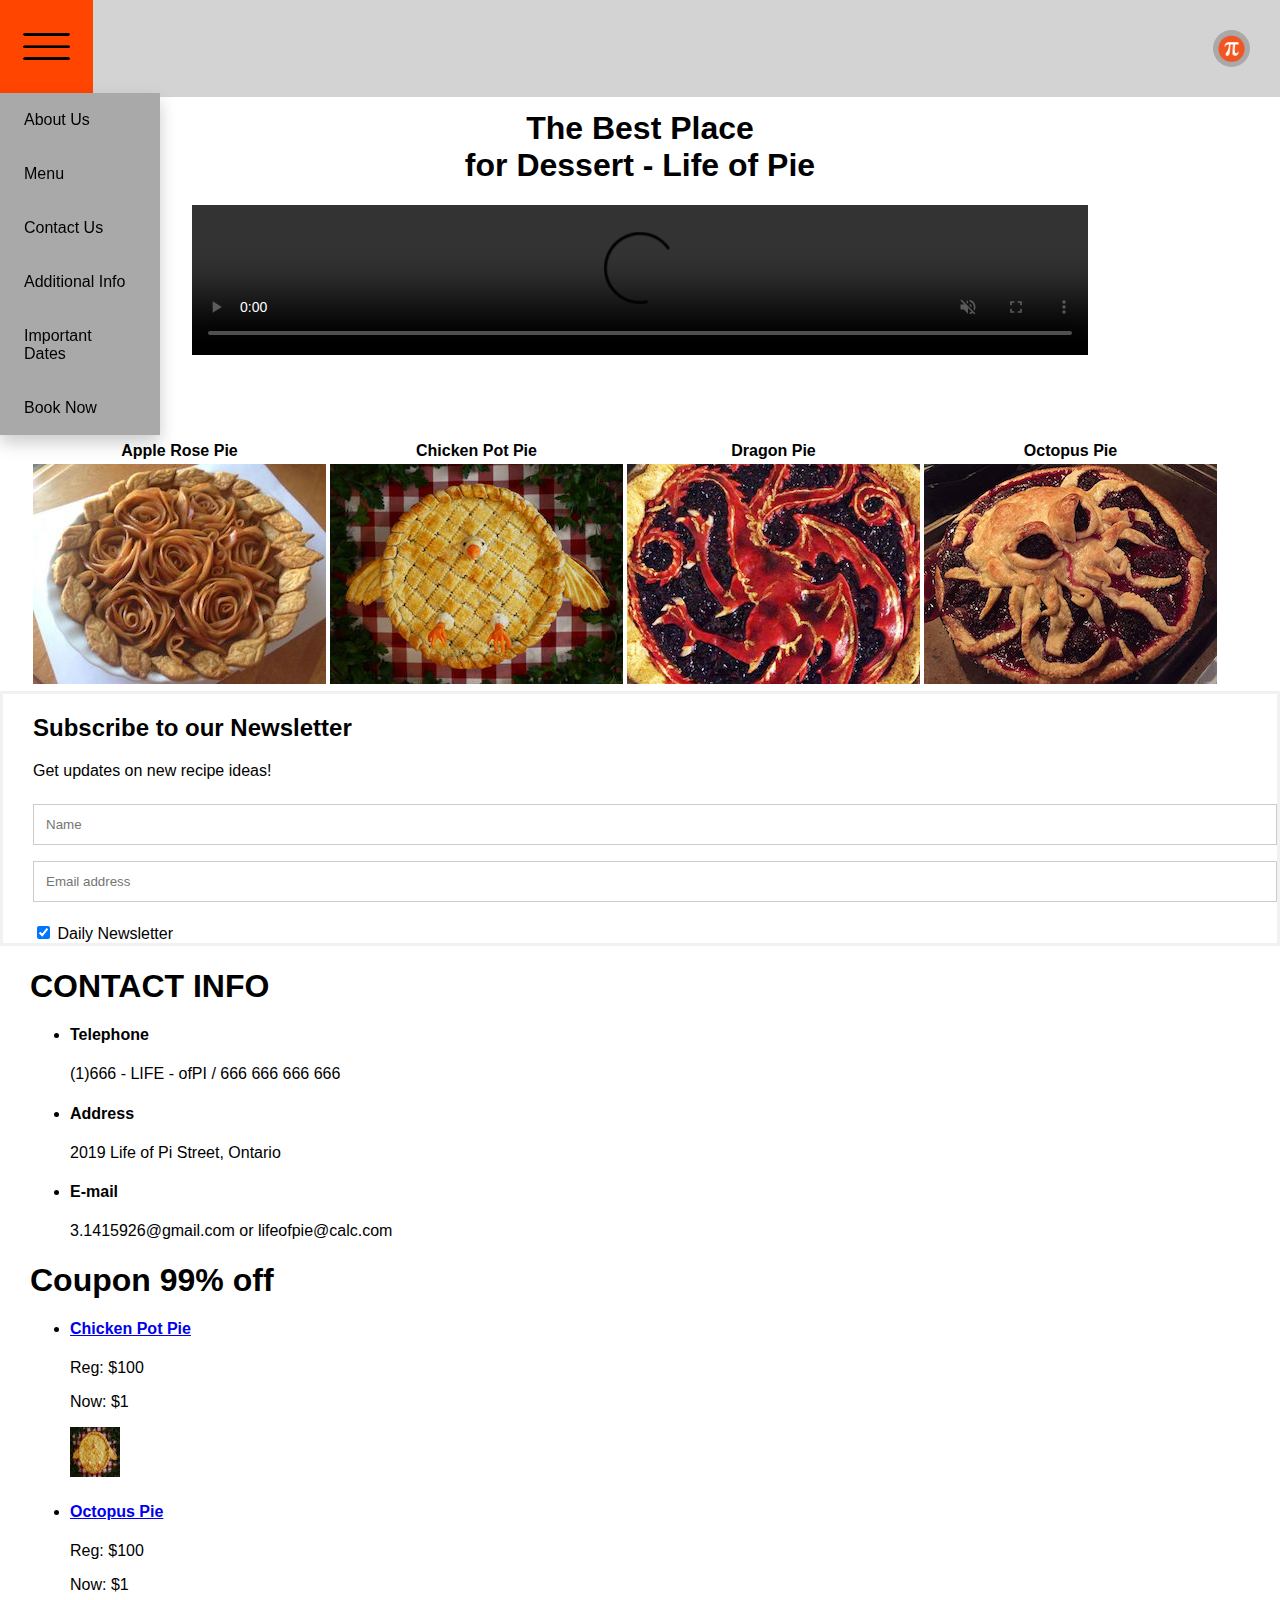
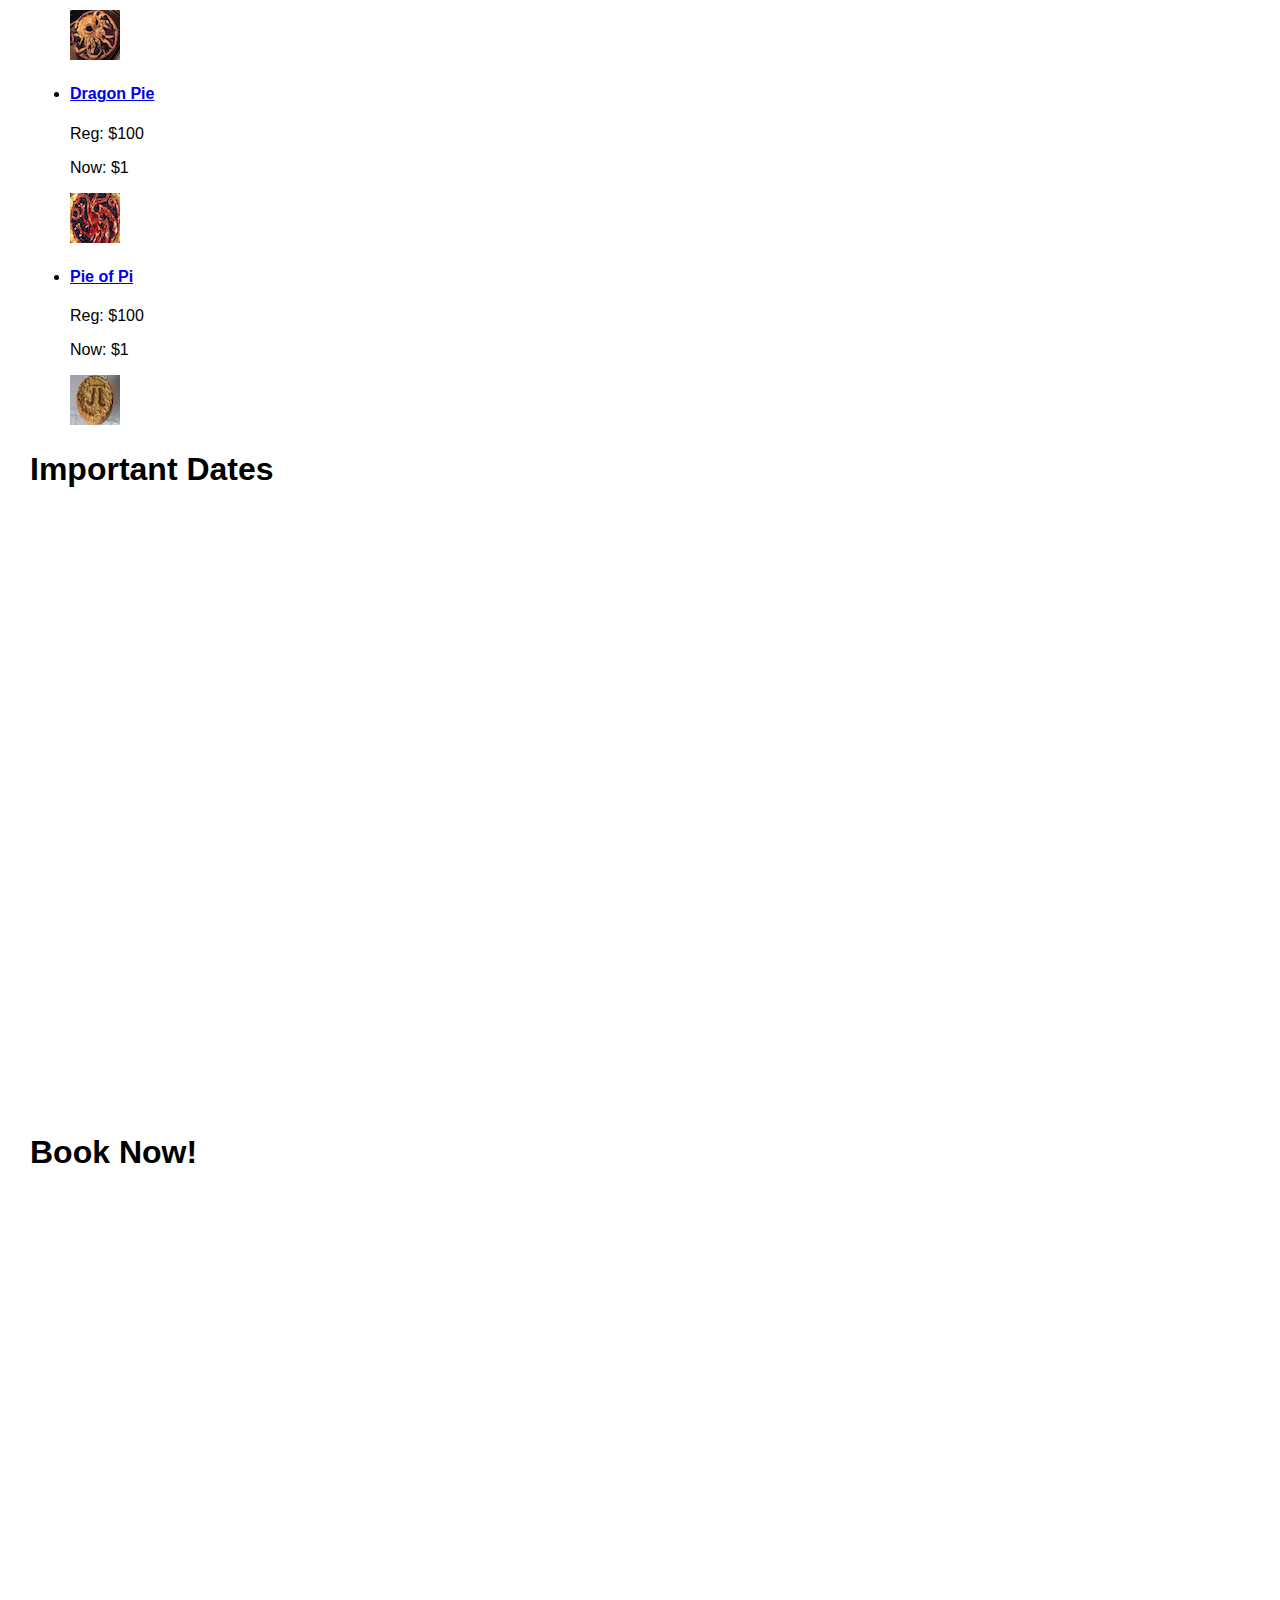
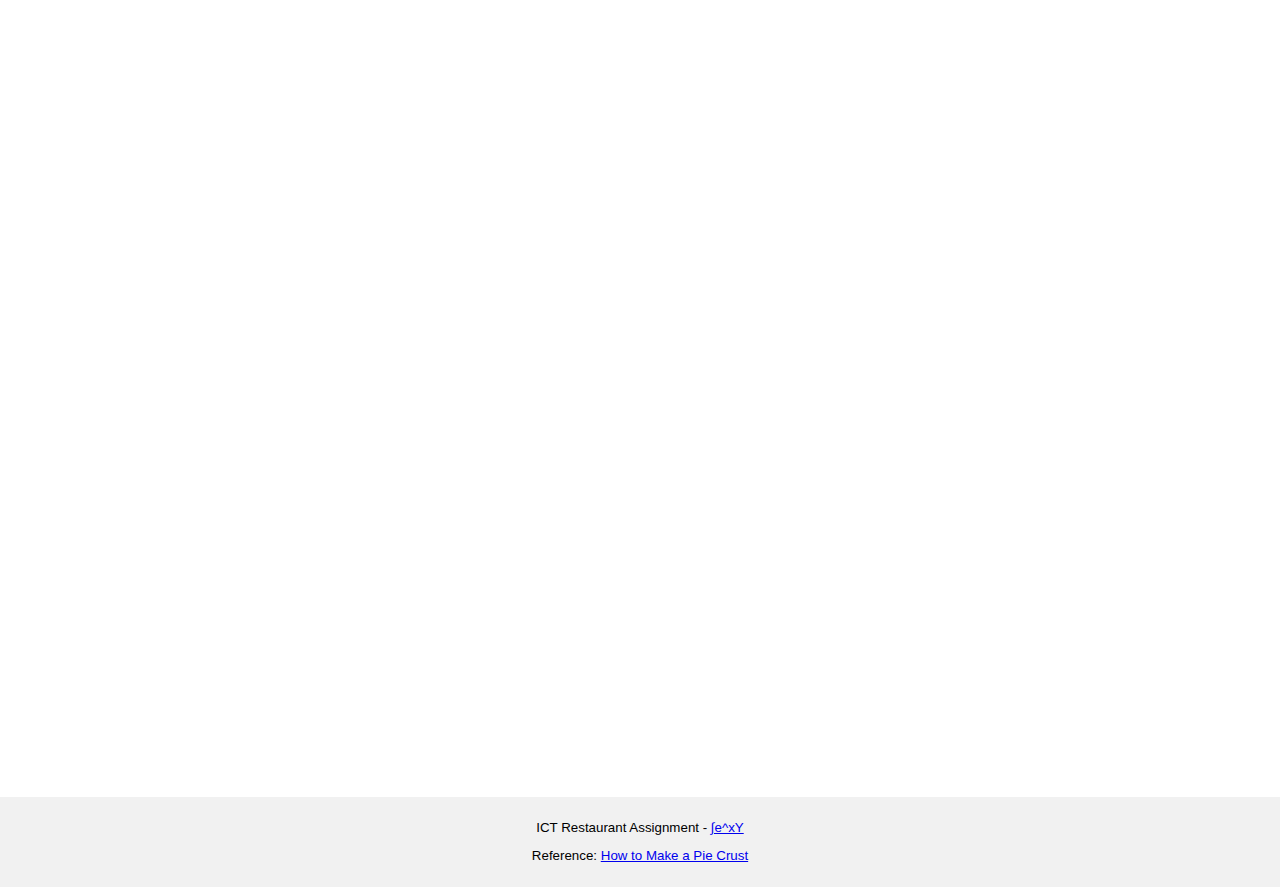
==== commit 80ba93d5: "Update index.html" ====
--- a/new_restaurant/index.html
+++ b/new_restaurant/index.html
@@ -53,7 +53,7 @@
             <a href="#div2">Menu</a>
             <a href="#contact-us">Contact Us</a>
             <a href="#footer">Additional Info</a>
-            <a href="#"
+	    <a href="#calendar">Important Dates</a>
             <a href="#bookingApi">Book Now</a>
         </div>
     </div>
@@ -234,4 +234,4 @@
         </div>
     </footer>
 	</body>
-</html>+</html>
